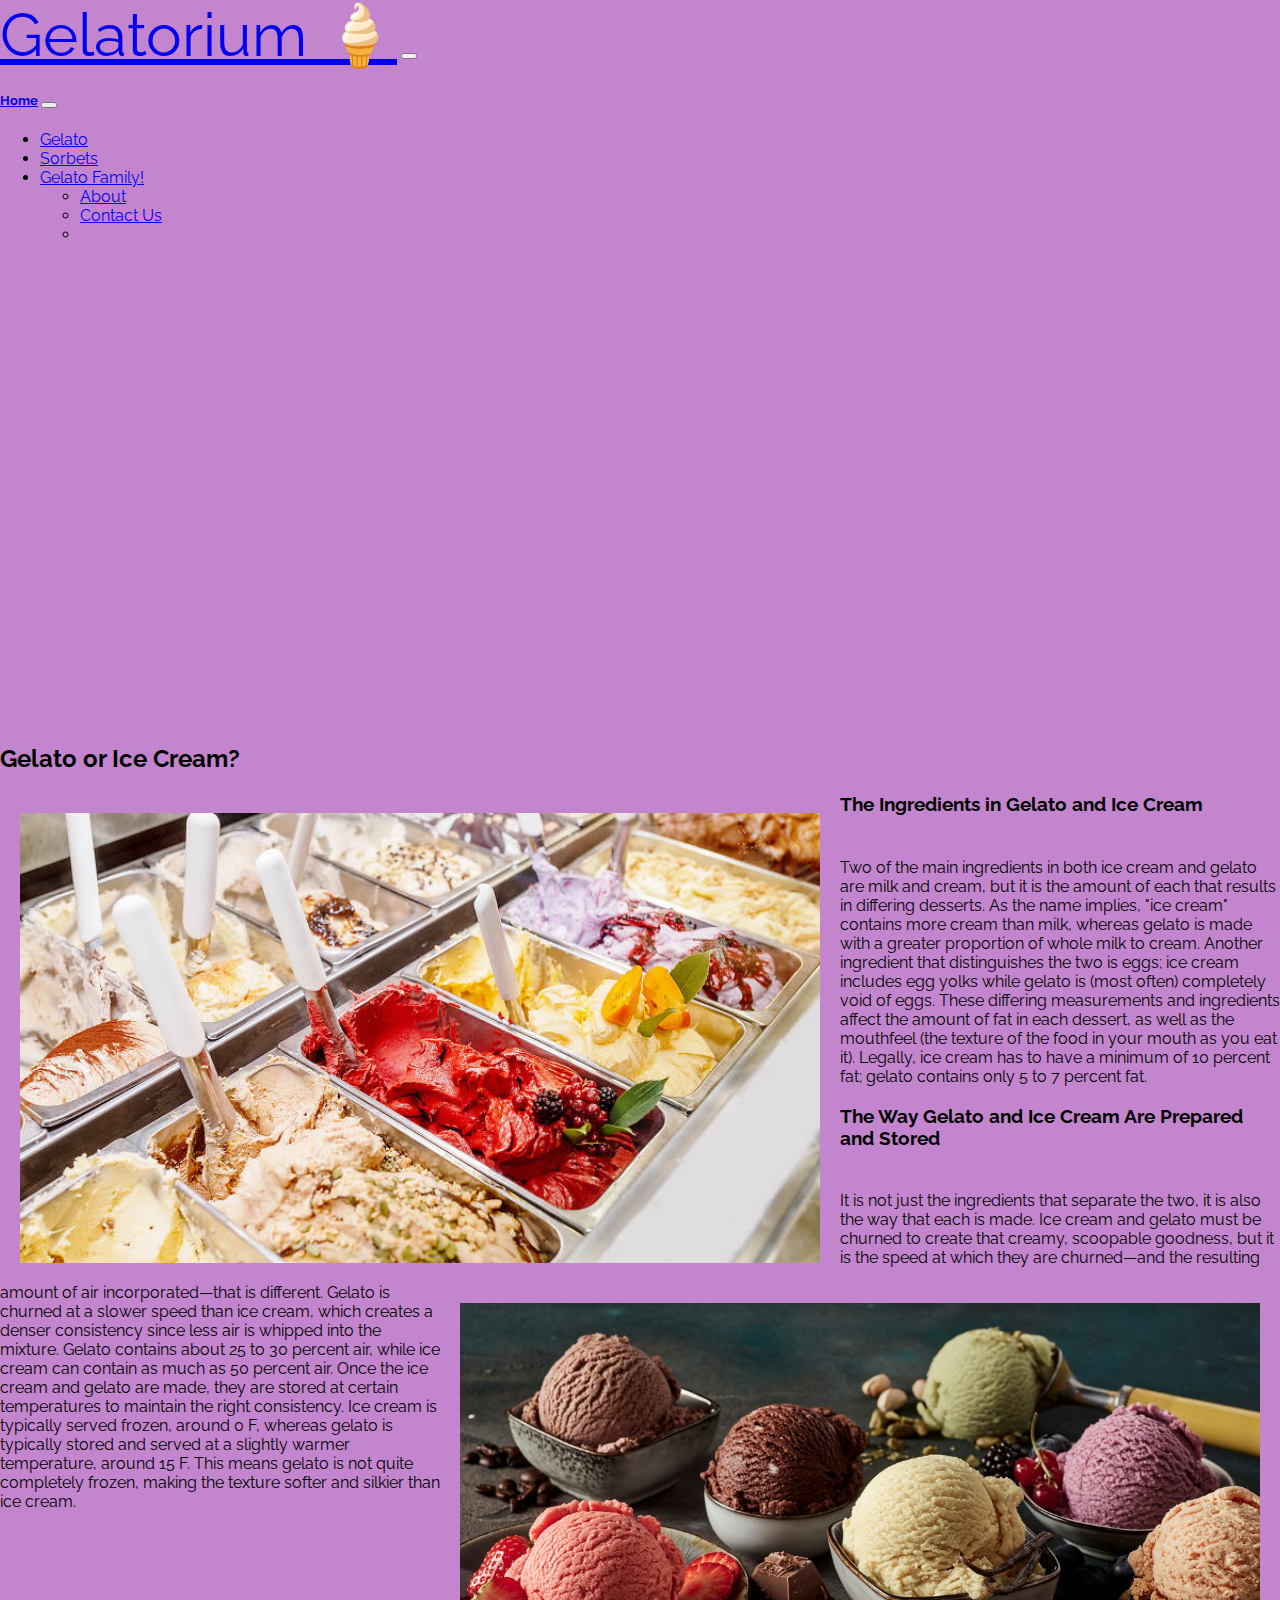
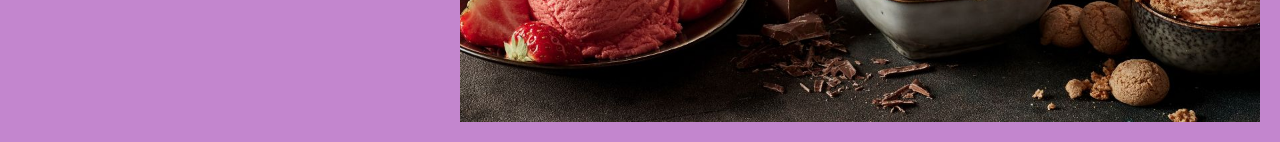
==== about us.html @ eb170641 "making changes to file" ====
<!doctype html>
<html>

<head>
    <meta name="viewport" content="width=device-width, initial-scale=1.0">

    <link href="https://cdn.jsdelivr.net/npm/bootstrap@5.2.3/dist/css/bootstrap.min.css" rel="stylesheet"
        integrity="sha384-rbsA2VBKQhggwzxH7pPCaAqO46MgnOM80zW1RWuH61DGLwZJEdK2Kadq2F9CUG65" crossorigin="anonymous">

    <link rel="preconnect" href="https://fonts.googleapis.com">
    <link rel="preconnect" href="https://fonts.gstatic.com" crossorigin>
    <link href="https://fonts.googleapis.com/css2?family=Raleway:wght@300&display=swap" rel="stylesheet">


    <link rel="stylesheet" href="style.css">


    <title>Gelatorium</title>

</head>

<body class="about">


    <nav class="navbar bg-body-tertiary fixed-top">
        <div class="container-fluid">
            <a class="navbar-brand" href="#">Gelatorium &#127846;</a>
            <button class="navbar-toggler" type="button" data-bs-toggle="offcanvas" data-bs-target="#offcanvasNavbar"
                aria-controls="offcanvasNavbar" aria-label="Toggle navigation">
                <span class="navbar-toggler-icon"></span>
            </button>
            <div class="offcanvas offcanvas-end" tabindex="-1" id="offcanvasNavbar"
                aria-labelledby="offcanvasNavbarLabel">
                <div class="offcanvas-header">

                    <h5 li><a href="index.html">Home</a></li>
                        <button type="button" class="btn-close" data-bs-dismiss="offcanvas" aria-label="Close"></button>
                </div>
                <div class="offcanvas-body">
                    <ul class="navbar-nav justify-content-end flex-grow-1 pe-3">
                        <li class="nav-item">
                            <a class="nav-link active" aria-current="page" href="gelato.html">Gelato</a>
                        </li>
                        <li class="nav-item">
                            <a class="nav-link" href="sorbet2.html">Sorbets</a>
                        </li>
                        <li class="nav-item dropdown">
                            <a class="nav-link dropdown-toggle" href="#" role="button" data-bs-toggle="dropdown"
                                aria-expanded="false">
                                Gelato Family!
                            </a>
                            <ul class="dropdown-menu">
                                <li><a class="dropdown-item" href="about us.html">About</a></li>
                                <li><a class="dropdown-item" href="contact us.html">Contact Us</a></li>
                                <li>

                            </ul>
                        </li>
                    </ul>

                    </form>
                </div>
            </div>
        </div>
    </nav>


    <div class="container">
        <div class="description-container">

            <h2> Gelato or Ice Cream?</h2>


            <img src="images/gelato5.jpg" alt="" class="img-responsive floating-image left">


            <h3>The Ingredients in Gelato and Ice Cream</h3>

            <p>Two of the main ingredients in both ice cream and gelato are milk and cream, but it is the amount of each
                that results in differing desserts. As the name implies, "ice cream" contains more cream than milk,
                whereas gelato is made with a greater proportion of whole milk to cream. Another ingredient that
                distinguishes the two is eggs; ice cream includes egg yolks while gelato is (most often) completely void
                of eggs.

                These differing measurements and ingredients affect the amount of fat in each dessert, as well as the
                mouthfeel (the texture of the food in your mouth as you eat it). Legally, ice cream has to have a
                minimum of 10 percent fat; gelato contains only 5 to 7 percent fat.</p>


            <img src="images/gelato6.jpg" alt="" class="img-responsive floating-image right">


            <h3>The Way Gelato and Ice Cream Are Prepared and Stored</h3>

            <p>


                It is not just the ingredients that separate the two, it is also the way that each is made. Ice cream
                and
                gelato must be churned to create that creamy, scoopable goodness, but it is the speed at which they are
                churned—and the resulting amount of air incorporated—that is different. Gelato is churned at a slower
                speed than ice cream, which creates a denser consistency since less air is whipped into the mixture.
                Gelato contains about 25 to 30 percent air, while ice cream can contain as much as 50 percent air.

                Once the ice cream and gelato are made, they are stored at certain temperatures to maintain the right
                consistency. Ice cream is typically served frozen, around 0 F, whereas gelato is typically stored and
                served at a slightly warmer temperature, around 15 F. This means gelato is not quite completely frozen,
                making the texture softer and silkier than ice cream.
            </p>



        </div>
    </div>


























    <script src="https://cdn.jsdelivr.net/npm/bootstrap@5.3.0-alpha3/dist/js/bootstrap.bundle.min.js"
        integrity="sha384-ENjdO4Dr2bkBIFxQpeoTz1HIcje39Wm4jDKdf19U8gI4ddQ3GYNS7NTKfAdVQSZe"
        crossorigin="anonymous"></script>

    <script src="script.js"></script>



</body>

</html>
---- style.css ----
/*Home Page Design*/

body {
  font-family: "Raleway", sans-serif;
  background: #c386ce;
}

.navbar-brand {
  font-size: 60px;
}

.contents h2 {
  font-weight: bold;
  font-size: 100px;
}

.contents p {
  font-size: 30px;
  padding-top: 70px;
  text-align: justify;
}

section {
  position: relative;
  width: 100%;
  min-height: 100vh;
  display: flex;
  justify-content: center;
  align-items: center;
  overflow: hidden;
  padding: 100px;
}

section h2 {
  position: relative;
  color: #fff;
  font-size: 3em;
}

section p {
  position: relative;
  color: #fff;
  font-size: 3em;
}

.content {
  position: static;
  text-align: center;
}

.content h1 {
  font-size: 160px;
  text-align: center;
  color: transparent;
  font-weight: 600;
  transition: 0.5s;
}
.content h1:hover {
  -webkit-text-stroke: 2px #fff;
  color: white;
}

.content a {
  text-decoration: none;
  display: inline-flex;
  color: #fff;
  font-size: 24px;
  border: 2px solid #fff;
  padding: 14px 70px;
  border-radius: 50px;
  margin-top: 20px;
}

.back-video {
  position: absolute;
  right: 0;
  bottom: 0;
  width: 100%;
  height: 100%;
  object-fit: cover;
  pointer-events: none;
}

@media (min-aspect-ratio: 16/9) {
  .back-video {
    width: 100%;
    height: 100%;
  }
}

/*. Gelato page*/

.carousel-item h5 {
  padding-top: 50px;
  font-weight: 500;
  font-size: 40px;
}

.carousel-item p {
  font-size: 20px;
}

.imgCarouselSlide {
  width: 70%;
}

.slideshow {
  max-height: 50%;
  padding-left: 20%;
  padding-right: 20%;
}

/*sorbet page!*/

.sorbet2 body {
  font-family: "Raleway", sans-serif;
  margin: 0;
  padding: 0;
}

.gallery1-text h1 {
  font-size: 100px;
  font-style: italic;
}

.gallery1 {
  width: 100%;
  height: 100vh;
  background-image: url(images/sorbets2.jpg);
  background-repeat: no-repeat;
  background-size: cover;
  background-attachment: fixed;
  position: relative;
}

.gallery1-text {
  position: absolute;
  top: 40%;
  left: 36%;
  color: white;
  font-size: 40px;
}

#effect {
  width: 100;
  height: 100vh;
  display: flex;
  align-items: center;
  justify-content: center;
  position: relative;
}

.flavor {
  color: #fff;
  font-style: italic;
  font-size: 70px;
  position: absolute;
  top: 250px;
  left: 70px;
}

.description {
  color: #fff;
  margin-left: -700px;
  font-size: 20px;
}

.img2 {
  width: 40vw;
  height: 60vh;
  position: absolute;
  background-image: url(images/blackberry.jpg);
  background-size: cover;
  margin-right: -500px;
}

.flavor1 {
  color: #fff;
  font-style: italic;
  font-size: 70px;
  position: absolute;
  top: 700px;
  left: 70px;
}

.description1 {
  color: #fff;
  position: absolute;
  top: 900px;
  left: 70px;
  margin-left: 70px;
  font-size: 20px;
}

.img3 {
  top: 750px;
  width: 40vw;
  height: 60vh;
  position: absolute;
  background-image: url(images/cantaloupe.jpg);
  background-size: cover;
  margin-left: 500px;
}

.flavor2 {
  color: #fff;
  font-size: 70px;
  position: absolute;
  top: 1400px;
  left: 170px;
}

.description2 {
  color: #fff;
  position: absolute;
  top: 1500px;
  left: 70px;
  margin-left: 70px;
  font-size: 20px;
}

.img4 {
  top: 1300px;
  width: 40vw;
  height: 60vh;
  position: absolute;
  background-image: url(images/kiwi.jpg);
  background-size: cover;
  margin-left: 500px;
}

.flavor3 {
  color: #fff;
  font-size: 70px;
  position: absolute;
  top: 1900px;
  left: 170px;
}

.description3 {
  color: #fff;
  position: absolute;
  top: 2000px;
  left: 70px;
  margin-left: 170px;
  font-size: 20px;
}

.img5 {
  top: 1950px;
  width: 40vw;
  height: 60vh;
  position: absolute;
  background-image: url(images/limesorbet.jpg);
  background-size: cover;
  margin-left: 500px;
}

/*.flavor4 {
  position: absolute;
  top: 2200px;
  left: 170px;
}

.description4 {
  position: absolute;
  top: 2000px;
  left: 70px;
  margin-left: 70px;
  font-size: 20px;
}*/

.img6 {
  top: 2500px;
  width: 40vw;
  height: 60vh;
  position: absolute;
  background-image: url(images/strawberry.2jpg.jpeg);
  background-size: cover;
  margin-left: 500px;
}

.flavor5 {
  color: #fff;
  font-size: 70px;
  position: absolute;
  top: 2600px;
  left: 170px;
}

.description5 {
  color: #fff;
  position: absolute;
  top: 2700px;
  left: 70px;
  margin-left: 70px;
  font-size: 20px;
}

.img7 {
  top: 2500px;
  width: 40vw;
  height: 60vh;
  position: absolute;
  background-image: url(images/blueberry.jpg);
  background-size: cover;
  margin-left: 500px;
}

/* About Page*/

.about {
  font-family: "Raleway", sans-serif;
  margin: 0;
  padding: 0;
}

.gelvice {
  background: fixed;
}
.left {
  top: 100px;
  float: left;
  padding: 0 20px 20px 0;
  right: 30;
}

.right {
  float: right;
  padding: 0 0 20px 20px;
  left: 30;
}

.img-responsive {
  padding: 20px;
  width: 50em;
}

.description-container p {
  padding-top: 1.5em;
}

.description-container h2 {
  top: 10;
  padding-top: 20em;
  align-items: center;
}

/*.about * {
  margin: 0;
  padding: 0;
}*/

/*.about body {
  font-family: "Raleway", sans-serif;
  background-color: #efefef;
}*/

/*contact us page*/
.contact body {
  background: #999;
}

.contact-box {
  width: 500px;
  background-color: #fff;
  box-shadow: 0 0 20px 0 #999;
  top: 50%;
  left: 50%;
  transform: translate(-50%, -50%);
  position: absolute;
}

.form {
  margin: 35px;
}

.input-field {
  width: 400px;
  height: 40px;
  margin-top: 20px;
  padding-left: 10px;
  padding-right: 10px;
  border: 1px solid #777;
  border-radius: 14px;
  outline: none;
}

.textarea-field {
  height: 150px;
  padding-top: 10px;
}

.btn {
  border-radius: 20px;
  color: #fff;
  margin-top: 18px;
  padding: 10px;
  background-color: #47c35a;
  font-size: 12px;
  border: none;
}
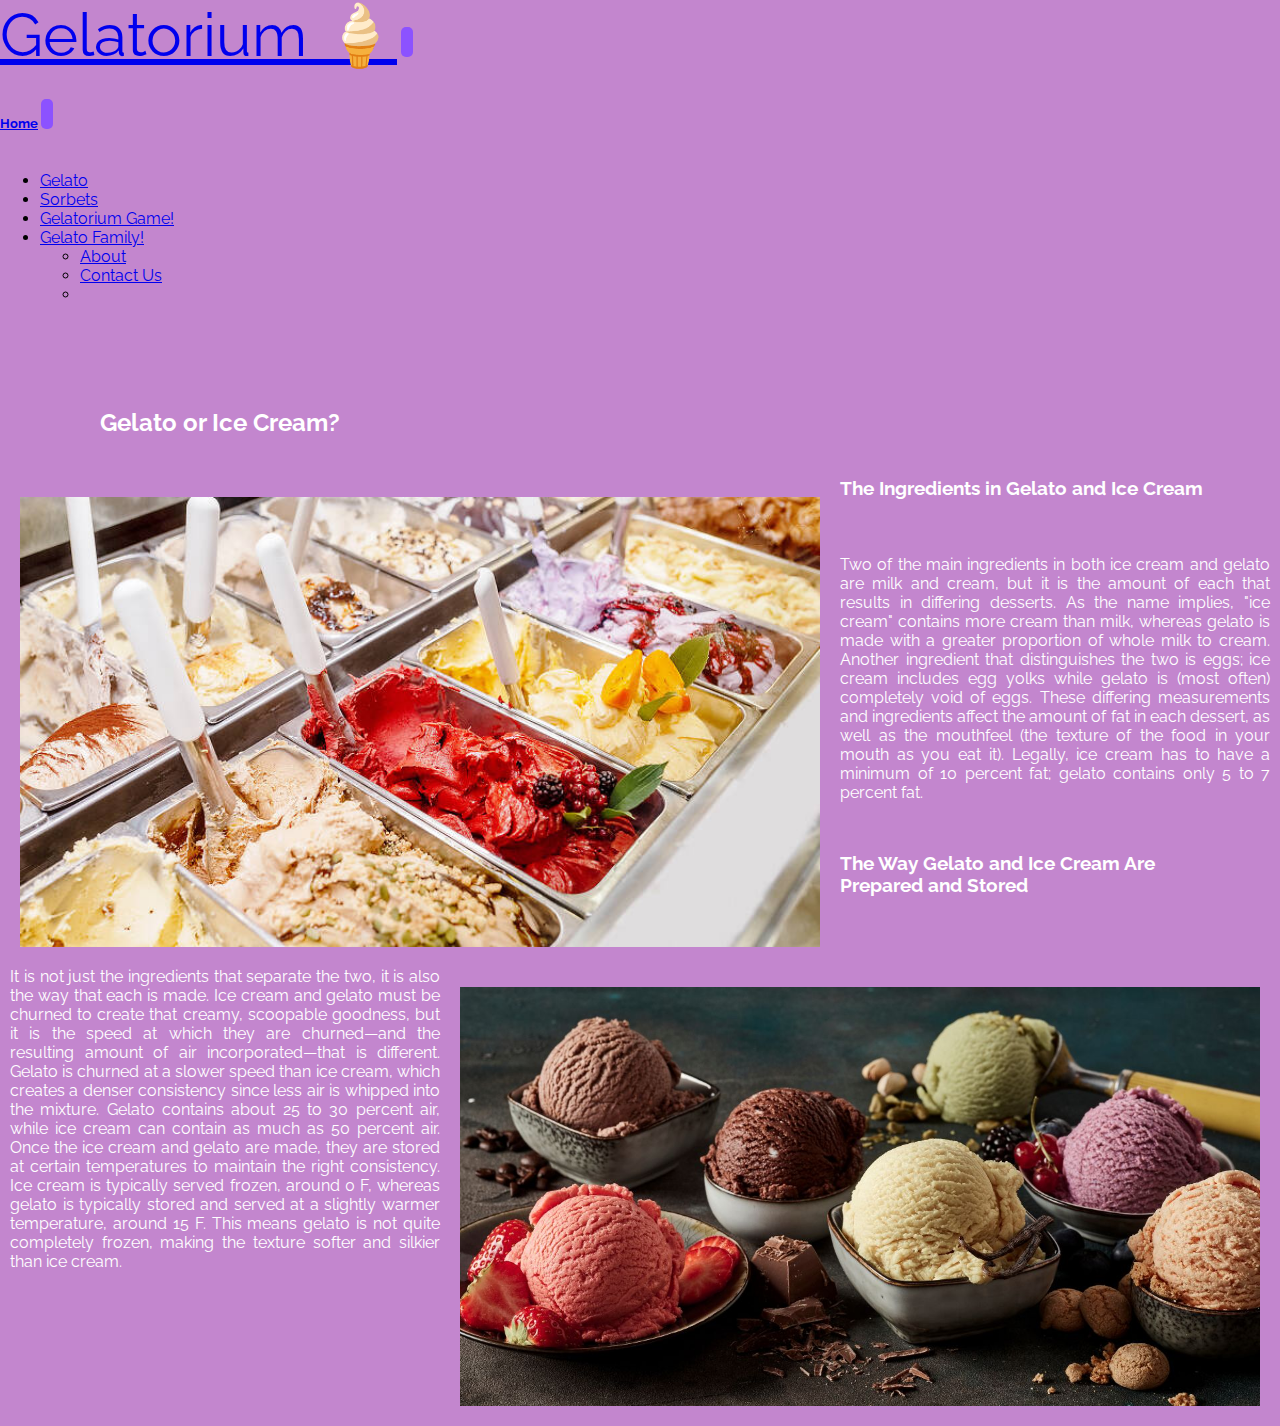
==== commit c4adc7db: "final touches" ====
--- a/about us.html
+++ b/about us.html
@@ -24,7 +24,7 @@
 
     <nav class="navbar bg-body-tertiary fixed-top">
         <div class="container-fluid">
-            <a class="navbar-brand" href="#">Gelatorium &#127846;</a>
+            <a class="navbar-brand" href="index.html">Gelatorium &#127846;</a>
             <button class="navbar-toggler" type="button" data-bs-toggle="offcanvas" data-bs-target="#offcanvasNavbar"
                 aria-controls="offcanvasNavbar" aria-label="Toggle navigation">
                 <span class="navbar-toggler-icon"></span>
@@ -44,6 +44,8 @@
                         <li class="nav-item">
                             <a class="nav-link" href="sorbet2.html">Sorbets</a>
                         </li>
+                        <li class="nav-item">
+                            <a class="nav-link" href="game.html">Gelatorium Game!</a>
                         <li class="nav-item dropdown">
                             <a class="nav-link dropdown-toggle" href="#" role="button" data-bs-toggle="dropdown"
                                 aria-expanded="false">
@@ -64,11 +66,15 @@
         </div>
     </nav>
 
+    <iframe src="sounds/drop it.mp3" allow="autoplay" style="display:none" id="iframeAudio">
+    </iframe>
+
+
+    <h2> Gelato or Ice Cream?</h2>
 
     <div class="container">
         <div class="description-container">
 
-            <h2> Gelato or Ice Cream?</h2>
 
 
             <img src="images/gelato5.jpg" alt="" class="img-responsive floating-image left">
--- a/style.css
+++ b/style.css
@@ -315,6 +315,13 @@
   padding: 0;
 }
 
+.about h2 {
+  padding-top: 3.5em;
+  left: 100px;
+  color: #fff;
+  position: relative;
+}
+
 .gelvice {
   background: fixed;
 }
@@ -337,7 +344,11 @@
 }
 
 .description-container p {
-  padding-top: 1.5em;
+  margin: 10px;
+  margin-bottom: 50px;
+  padding-top: 1em;
+  color: #fff;
+  text-align: justify;
 }
 
 .description-container h2 {
@@ -346,15 +357,10 @@
   align-items: center;
 }
 
-/*.about * {
-  margin: 0;
-  padding: 0;
-}*/
-
-/*.about body {
-  font-family: "Raleway", sans-serif;
-  background-color: #efefef;
-}*/
+.description-container h3 {
+  margin: 40px;
+  color: #fff;
+}
 
 /*contact us page*/
 .contact body {
@@ -400,3 +406,61 @@
   font-size: 12px;
   border: none;
 }
+
+/* Game Page*/
+
+.tictac body {
+  font-family: "Raleway", sans-serif;
+  background-color: #8c52ff;
+}
+
+.tictac h1 {
+  margin: 0;
+  padding: 0;
+  padding-top: 2.5em;
+  text-align: center;
+}
+
+article {
+  text-align: center;
+  border-radius: 10px;
+  width: 400px;
+  margin: auto;
+  background-color: #fff;
+  margin-top: 75px;
+  box-shadow: 0px 10px 36px 16px rgba(0, 0, 0, 0.1);
+}
+.game--title {
+  padding-top: 20px;
+}
+.game--container {
+  display: grid;
+  grid-template-columns: repeat(3, auto);
+  width: 150px;
+  margin: 120px;
+  margin-bottom: 10px;
+  margin-top: 10px;
+}
+.cell {
+  font-family: "Poppins", sans-serif;
+  width: 50px;
+  height: 50px;
+  box-shadow: 0 0 0 1px #333333;
+  border: 1px solid #333333;
+  cursor: pointer;
+  line-height: 50px;
+  font-size: 20px;
+}
+button {
+  margin-bottom: 20px;
+  height: 30px;
+  border: none;
+  border-radius: 5px;
+  color: #fff;
+  background-color: #8c52ff;
+  cursor: pointer;
+}
+button:hover {
+  transition: 0.25s;
+  background-color: #c1a2fe;
+}
